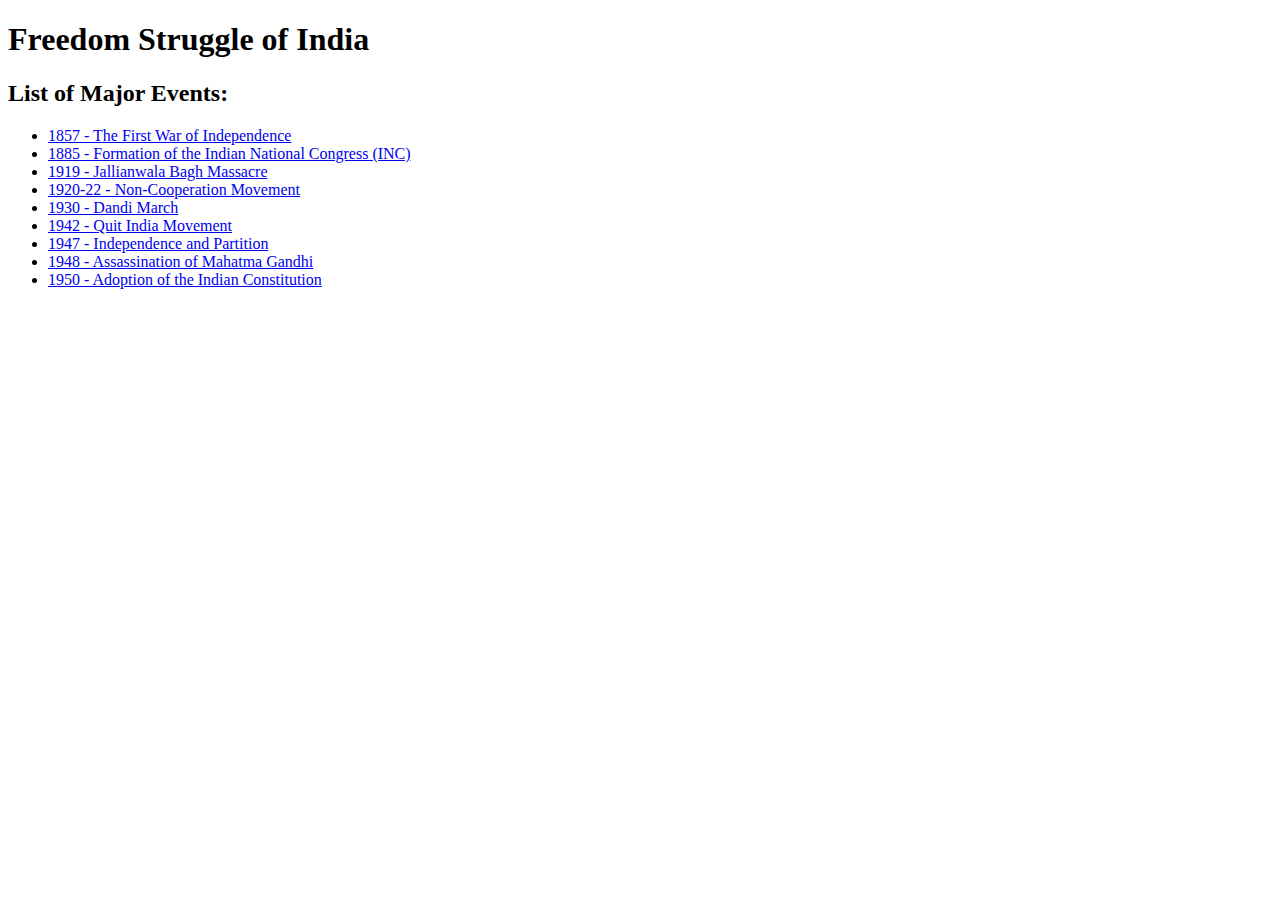
==== index.html @ 0a8b28f7 "First commit" ====
<!DOCTYPE html>
<html lang="en">
<head>
    <meta charset="UTF-8">
    <meta name="viewport" content="width=device-width, initial-scale=1.0">
    <title>Freedom Struggle of India</title>
</head>
<body>
    <h1>Freedom Struggle of India</h1>
    <h2>List of Major Events:</h2>
    <ul>
        <li><a href="event_1857.html">1857 - The First War of Independence</a></li>
        <li><a href="event_1885.html">1885 - Formation of the Indian National Congress (INC)</a></li>
        <li><a href="event_1919.html">1919 - Jallianwala Bagh Massacre</a></li>
        <li><a href="event_1920.html">1920-22 - Non-Cooperation Movement</a></li>
        <li><a href="event_1930.html">1930 - Dandi March</a></li>
        <li><a href="event_1942.html">1942 - Quit India Movement</a></li>
        <li><a href="event_1947.html">1947 - Independence and Partition</a></li>
        <li><a href="event_1948.html">1948 - Assassination of Mahatma Gandhi</a></li>
        <li><a href="event_1950.html">1950 - Adoption of the Indian Constitution</a></li>
    </ul>
</body>
</html>
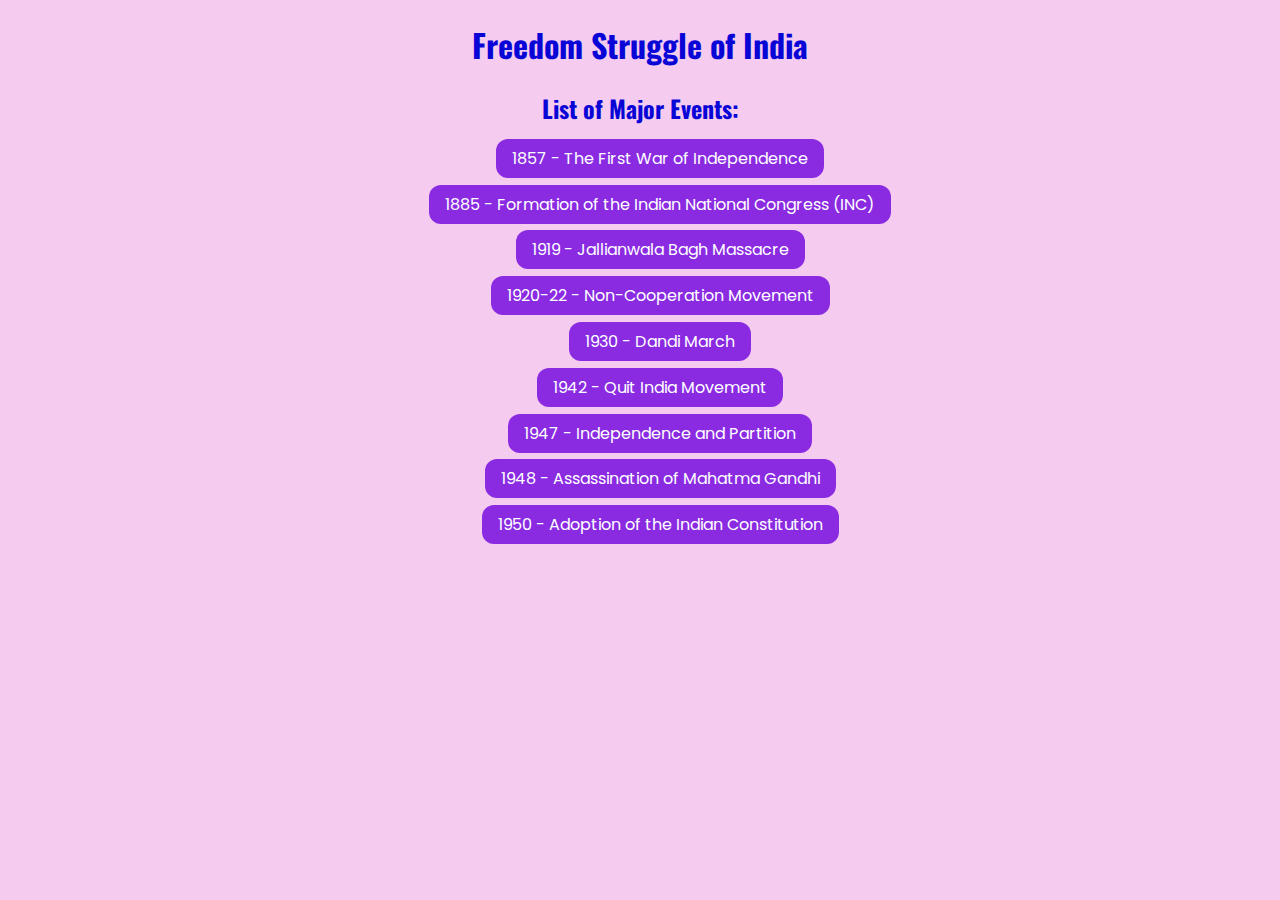
==== commit 31c74e20: "changes done" ====
--- a/index.html
+++ b/index.html
@@ -3,21 +3,22 @@
 <head>
     <meta charset="UTF-8">
     <meta name="viewport" content="width=device-width, initial-scale=1.0">
+    <link rel="stylesheet" href="style.css">
     <title>Freedom Struggle of India</title>
 </head>
 <body>
-    <h1>Freedom Struggle of India</h1>
-    <h2>List of Major Events:</h2>
-    <ul>
-        <li><a href="event_1857.html">1857 - The First War of Independence</a></li>
-        <li><a href="event_1885.html">1885 - Formation of the Indian National Congress (INC)</a></li>
-        <li><a href="event_1919.html">1919 - Jallianwala Bagh Massacre</a></li>
-        <li><a href="event_1920.html">1920-22 - Non-Cooperation Movement</a></li>
-        <li><a href="event_1930.html">1930 - Dandi March</a></li>
-        <li><a href="event_1942.html">1942 - Quit India Movement</a></li>
-        <li><a href="event_1947.html">1947 - Independence and Partition</a></li>
-        <li><a href="event_1948.html">1948 - Assassination of Mahatma Gandhi</a></li>
-        <li><a href="event_1950.html">1950 - Adoption of the Indian Constitution</a></li>
+    <h1 class="head">Freedom Struggle of India</h1>
+    <h2 class="subhead">List of Major Events:</h2>
+    <ul class="list">
+        <li class="list-item"><a href="event_1857.html">1857 - The First War of Independence</a></li>
+        <li class="list-item"><a href="event_1885.html">1885 - Formation of the Indian National Congress (INC)</a></li>
+        <li class="list-item"><a href="event_1919.html">1919 - Jallianwala Bagh Massacre</a></li>
+        <li class="list-item"><a href="event_1920.html">1920-22 - Non-Cooperation Movement</a></li>
+        <li class="list-item"><a href="event_1930.html">1930 - Dandi March</a></li>
+        <li class="list-item"><a href="event_1942.html">1942 - Quit India Movement</a></li>
+        <li class="list-item"><a href="event_1947.html">1947 - Independence and Partition</a></li>
+        <li class="list-item"><a href="event_1948.html">1948 - Assassination of Mahatma Gandhi</a></li>
+        <li class="list-item"><a href="event_1950.html">1950 - Adoption of the Indian Constitution</a></li>
     </ul>
 </body>
 </html>
--- a/style.css
+++ b/style.css
@@ -0,0 +1,74 @@
+
+@import url('https://fonts.googleapis.com/css2?family=Poppins:ital,wght@0,100;0,200;0,300;0,400;0,500;0,600;0,700;0,800;0,900;1,100;1,200;1,300;1,400;1,500;1,600;1,700;1,800;1,900&display=swap');
+@import url('https://fonts.googleapis.com/css2?family=Oswald:wght@200..700&family=Poppins:ital,wght@0,100;0,200;0,300;0,400;0,500;0,600;0,700;0,800;0,900;1,100;1,200;1,300;1,400;1,500;1,600;1,700;1,800;1,900&display=swap');
+
+body {
+    background-color: rgb(245, 203, 239);
+  }
+  .head {
+    color: rgb(9, 5, 214);
+    text-align: center;
+    font-size: 64;
+    font-family:"Oswald";
+  }
+  .subhead{
+    color: rgb(9, 5, 214);
+    text-align: center;
+    font-size: 24;
+    font-family: "Oswald";
+
+  }
+
+  p{
+    font-family:"Poppins";
+  }
+  
+  
+  .image {
+    border: 1px solid red;
+    border-radius: 4px;
+    padding: 5px;
+    width: 25%;
+    margin:0 auto;
+  }
+  .image-container{
+    display:flex;
+    justify-content: center;
+
+  }
+  .list{
+     display:flex;
+     align-items:center;
+     list-style-type:none;
+     flex-direction: column;
+     gap:1.3rem;
+     margin-top:10px;
+
+  }
+  .list-item a{
+    text-decoration: none;
+    font-family:"Poppins";
+    padding:8px 16px;
+    background-color: blueviolet;
+    color:white;
+    border-radius: 12px;
+    
+  }
+  .home-btn{
+    padding:8px 16px;
+    background-color: blueviolet;
+    color:white;
+    border-radius: 12px;
+    position:fixed;
+    text-decoration: none;
+
+    
+  }
+
+  
+  
+  image:hover {
+    box-shadow: 0 0 2px 1px rgba(212, 39, 166, 0.5);
+  }
+  
+  